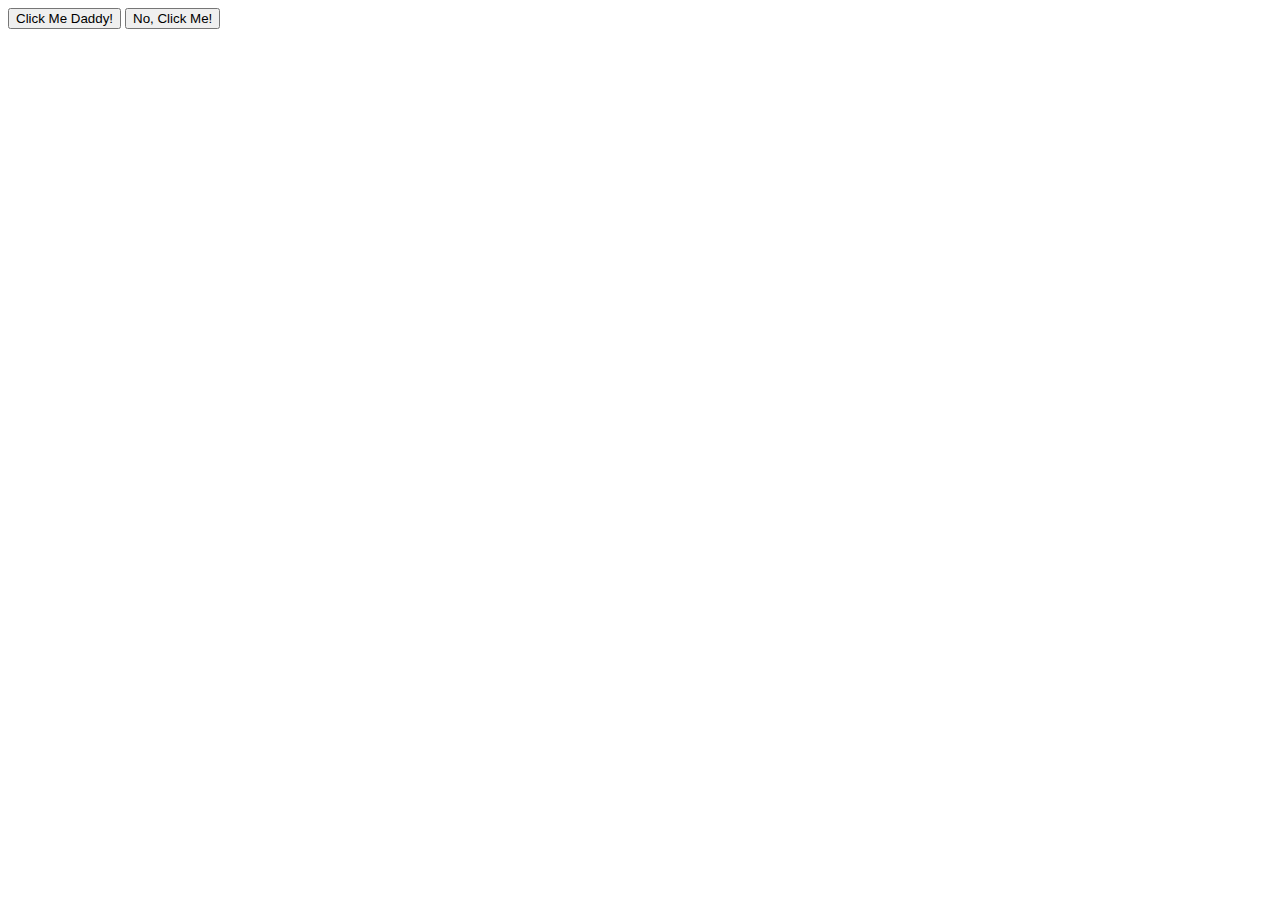
==== foundations/03-grouping-selectors/index.html @ 56603e37 "hice algo" ====
<!DOCTYPE html>
<html lang="en">
  <head>
    <meta charset="UTF-8">
    <meta http-equiv="X-UA-Compatible" content="IE=edge">
    <meta name="viewport" content="width=device-width, initial-scale=1.0">
    <title>Grouping Selectors</title>
    <link rel="stylesheet" href="style.css">
  </head>
  <body>
    <button>Click Me Daddy!</button>
    <button>No, Click Me!</button>
  </body>
  
</html>
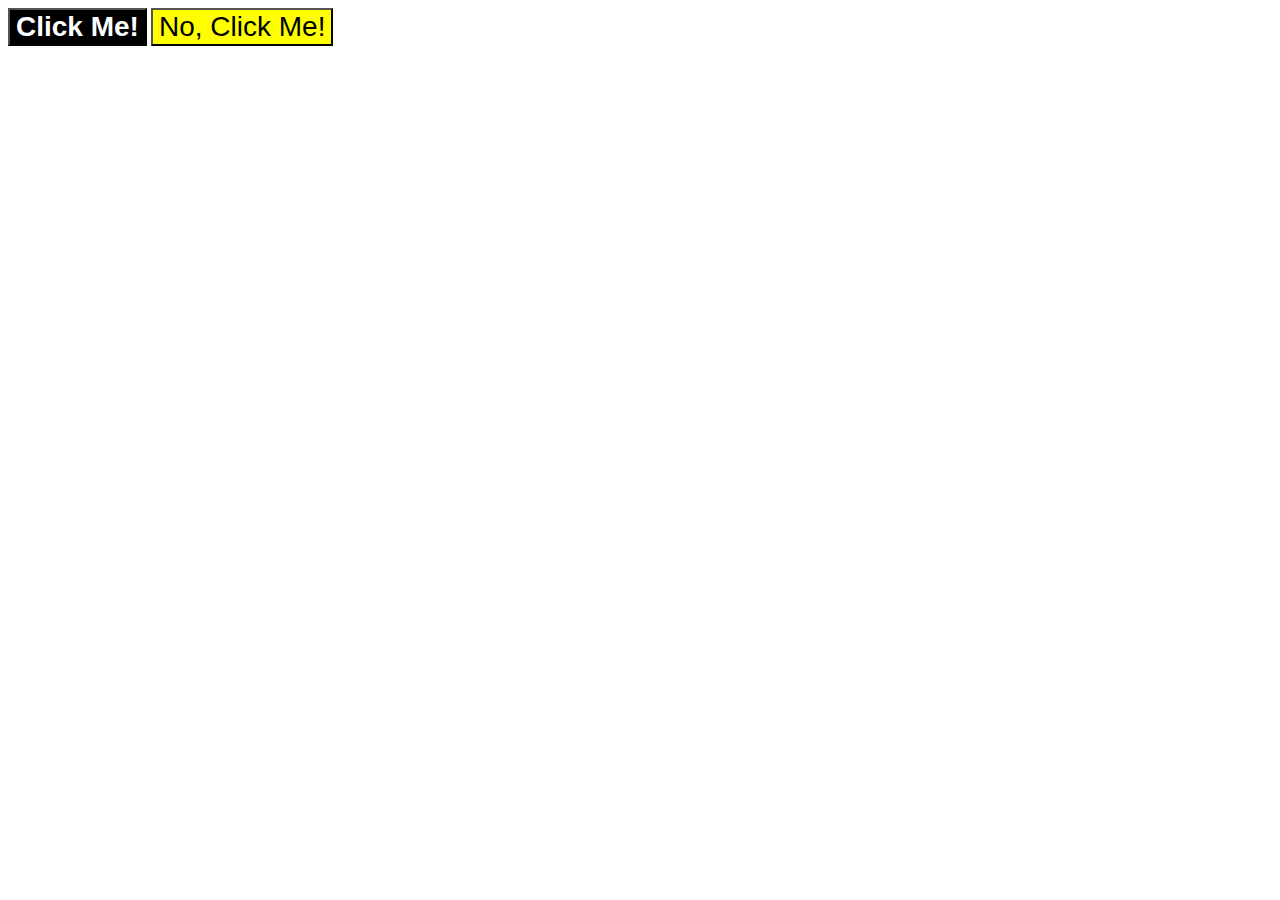
==== commit c75866fc: "Finished exercise 3" ====
--- a/foundations/03-grouping-selectors/index.html
+++ b/foundations/03-grouping-selectors/index.html
@@ -8,8 +8,8 @@
     <link rel="stylesheet" href="style.css">
   </head>
   <body>
-    <button>Click Me Daddy!</button>
-    <button>No, Click Me!</button>
+    <button class="left_button">Click Me!</button>
+    <button class="right_button">No, Click Me!</button>
   </body>
   
 </html>--- a/foundations/03-grouping-selectors/style.css
+++ b/foundations/03-grouping-selectors/style.css
@@ -0,0 +1,16 @@
+.left_button, 
+.right_button {
+    font-size: 28px;
+    font-family: Helvetica, 'Times New Roman', serif;
+}
+
+.left_button {
+    background-color: black;
+    color: white;
+    font-weight: bold;
+}
+
+.right_button {
+    background-color: yellow;
+    color: black;
+}
